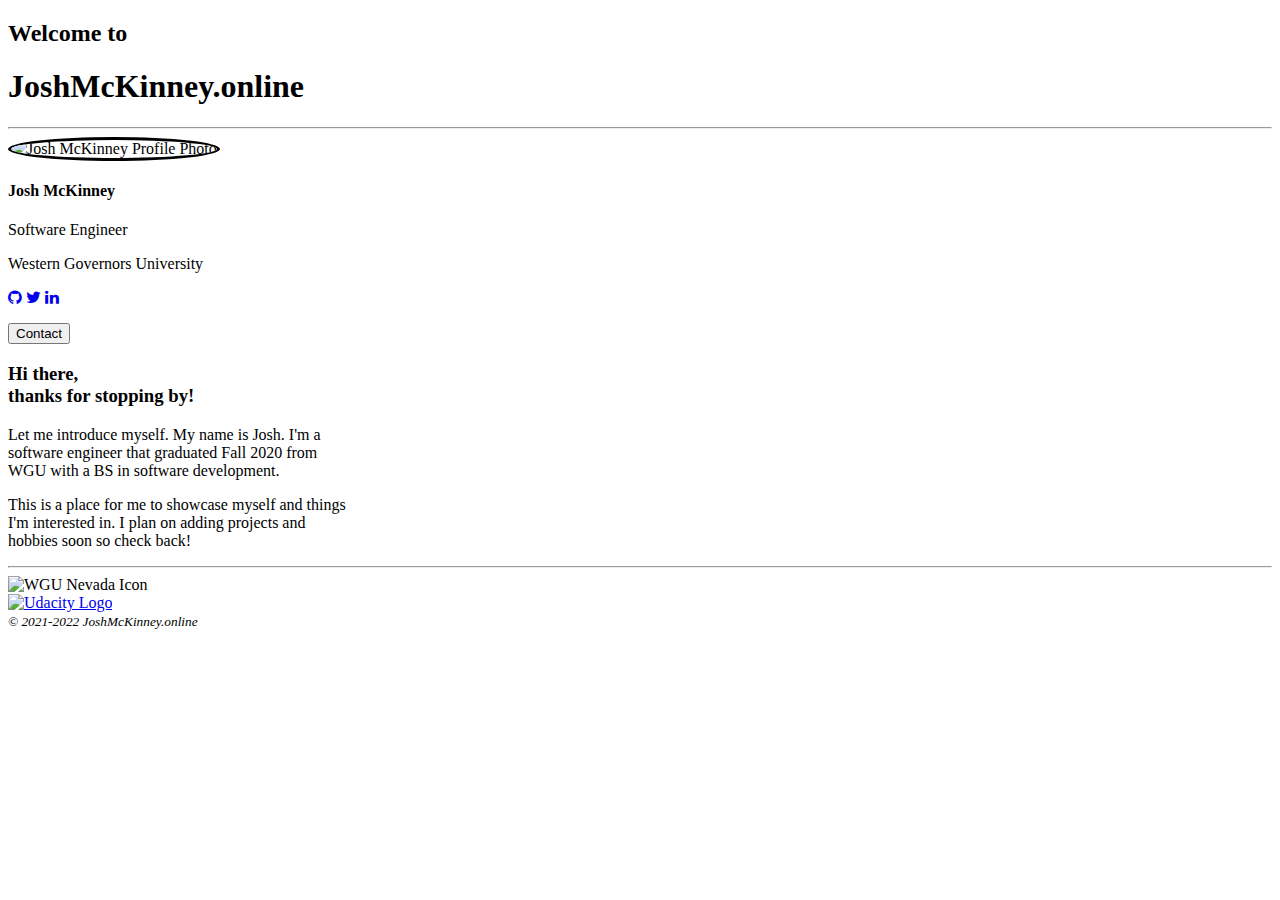
==== src/main/resources/static/index.html @ 51034ff0 "Update domain and copyright" ====
<!doctype html>
<html class="no-js" lang="en" xmlns="http://www.w3.org/1999/xhtml">

<head>
  <meta charset="utf-8">
  <title>JoshMcKinney.me</title>
  <meta name="description" content="Josh McKinney's Personal Website">
  <meta name="viewport" content="width=device-width, initial-scale=1">

  <link rel="manifest" href="site.webmanifest">
  <link rel="apple-touch-icon" href="icon.png">
  <!-- Place favicon.ico in the root directory -->

  <link rel="stylesheet" href="css/normalize.css">
  <link rel="stylesheet" href="css/main.css">

  <meta name="theme-color" content="#fafafa">
  <link rel="stylesheet" href="https://cdn.rawgit.com/konpa/devicon/df6431e323547add1b4cf45992913f15286456d3/devicon.min.css">
  <link rel="stylesheet" href="https://cdnjs.cloudflare.com/ajax/libs/font-awesome/4.7.0/css/font-awesome.min.css">
  <link href="https://fonts.googleapis.com/css?family=Open+Sans&display=swap" rel="stylesheet">
  <script>
    let lighton = true;
    function init() {
      $("div.cert-item").css({
        'border-bottom' : '1px solid',
        'border-bottom-color' : 'lightgrey'
      });
    };
  </script>

</head>

<body onload="init()">
  <!--[if IE]>
    <p class="browserupgrade">You are using an <strong>outdated</strong> browser. Please <a href="https://browsehappy.com/">upgrade your browser</a> to improve your experience and security.</p>
  <![endif]-->

  <!-- Add your site or application content here -->
  <header>
    <h2>Welcome to</h2>
    <h1>JoshMcKinney.online</h1>
  </header>
  <hr>
  <div id="outer">
    <div id="inner">
      <div class="flex-container">
        <div>
          <div class="card">
            <img id="profile" src="img/profile.png" alt="Josh McKinney Profile Photo" style="width:50%;border-radius: 50%;border-style: solid;">
            <h4>Josh McKinney</h4>
            <p class="title">Software Engineer</p>
            <p>Western Governors University</p>
            <a class="profile-icon" title="GitHub" href="https://github.com/joshmckinney" target="_blank"><i class="fa fa-github"></i></a>
            <a class="profile-icon" title="Twitter" href="https://twitter.com/itsjoshmckinney" target="_blank"><i class="fa fa-twitter"></i></a>
            <a class="profile-icon" title="LinkedIn" href="https://linkedin.com/in/checkoutmckinney" target="_blank"><i class="fa fa-linkedin"></i></a>
            <p><button onclick="javascript:window.location='mailto:jmckinney.dev@gmail.com'">Contact</button></p>
          </div>
        </div>
        <div style="width: 350px; text-align: left;">
          <h3>Hi there,<br>thanks for stopping by!</h3>
          <p>Let me introduce myself. My name is Josh. I'm a software engineer that graduated Fall 2020 from WGU with a BS in software development.</p>
          <p>This is a place for me to showcase myself and things I'm interested in. I plan on adding projects and hobbies soon so check back!</p>
        </div>
      </div>
    </div>
  </div>
<hr>
  <div class="flex-container">
    <i class="devicon devicon-android-plain"></i>
    <i class="devicon devicon-apache-plain-wordmark"></i>
    <i class="devicon devicon-bootstrap-plain-wordmark"></i>
    <i class="devicon devicon-cplusplus-plain-wordmark"></i>
    <i class="devicon devicon-css3-plain-wordmark"></i>
    <i class="devicon devicon-django-plain-wordmark"></i>
    <i class="devicon devicon-docker-plain-wordmark"></i>
    <i class="devicon devicon-git-plain-wordmark"></i>
    <i class="devicon devicon-heroku-plain-wordmark"></i>
    <i class="devicon devicon-html5-plain-wordmark"></i>
    <i class="devicon devicon-java-plain-wordmark"></i>
    <i class="devicon devicon-javascript-plain"></i>
    <i class="devicon devicon-jquery-plain-wordmark"></i>
    <i class="devicon devicon-linux-plain"></i>
    <i class="devicon devicon-mysql-plain-wordmark"></i>
    <i class="devicon devicon-nginx-plain-wordmark"></i>
    <i class="devicon devicon-postgresql-plain-wordmark"></i>
    <i class="devicon devicon-python-plain-wordmark"></i>
  </div>

  <script src="js/vendor/modernizr-3.7.1.min.js"></script>
  <script src="https://code.jquery.com/jquery-3.4.1.min.js" integrity="sha256-CSXorXvZcTkaix6Yvo6HppcZGetbYMGWSFlBw8HfCJo=" crossorigin="anonymous"></script>
  <script>window.jQuery || document.write('<script src="js/vendor/jquery-3.4.1.min.js"><\/script>')</script>
  <script src="js/plugins.js"></script>
  <script src="js/main.js"></script>

  <!-- Google Analytics: change UA-XXXXX-Y to be your site's ID. -->
  <!--<script>
    window.ga = function () { ga.q.push(arguments) }; ga.q = []; ga.l = +new Date;
    ga('create', 'UA-XXXXX-Y', 'auto'); ga('set','transport','beacon'); ga('send', 'pageview')
  </script>
  <script src="https://www.google-analytics.com/analytics.js" async></script>-->

  <div>
    <div class="flex-container">
      <div>
        <img class="school" alt="WGU Nevada Icon" title="BS. Software Developement" src="img/wgu-nv.png"><br>
      </div>
    </div>
    <div id="certs" class="flex-container">
      <div class="cert-item">
        <div data-iframe-width="150" data-iframe-height="150" data-share-badge-id="4a00d169-924d-4f0e-bf4d-c8fd26c47e15"></div><script async src="//cdn.youracclaim.com/assets/utilities/embed.js"></script>
      </div>
      <div class="cert-item">
        <div data-iframe-width="150" data-iframe-height="150" data-share-badge-id="b4de426a-108e-46c8-96f3-52151cb4d42d" data-share-badge-host="https://www.youracclaim.com"></div><script async src="//cdn.youracclaim.com/assets/utilities/embed.js"></script>
      </div>
      <div class="cert-item">
        <div data-iframe-width="150" data-iframe-height="150" data-share-badge-id="4034d39c-9452-4eab-bac0-e6731956ae2a"></div><script async src="//cdn.youracclaim.com/assets/utilities/embed.js"></script>
      </div>
    </div>
    <div class="flex-container">
      <div>
        <a href="https://confirm.udacity.com/GSUPLVFK"><img id="udacity" class="school" alt="Udacity Logo" title="FullStack NanoDegree" src="img/udacity.svg"></a><br>
      </div>
    </div>
  </div>
<footer>
  <small><em>&copy; 2021-2022 JoshMcKinney.online</em></small><br>
</footer>
</body>
</html>
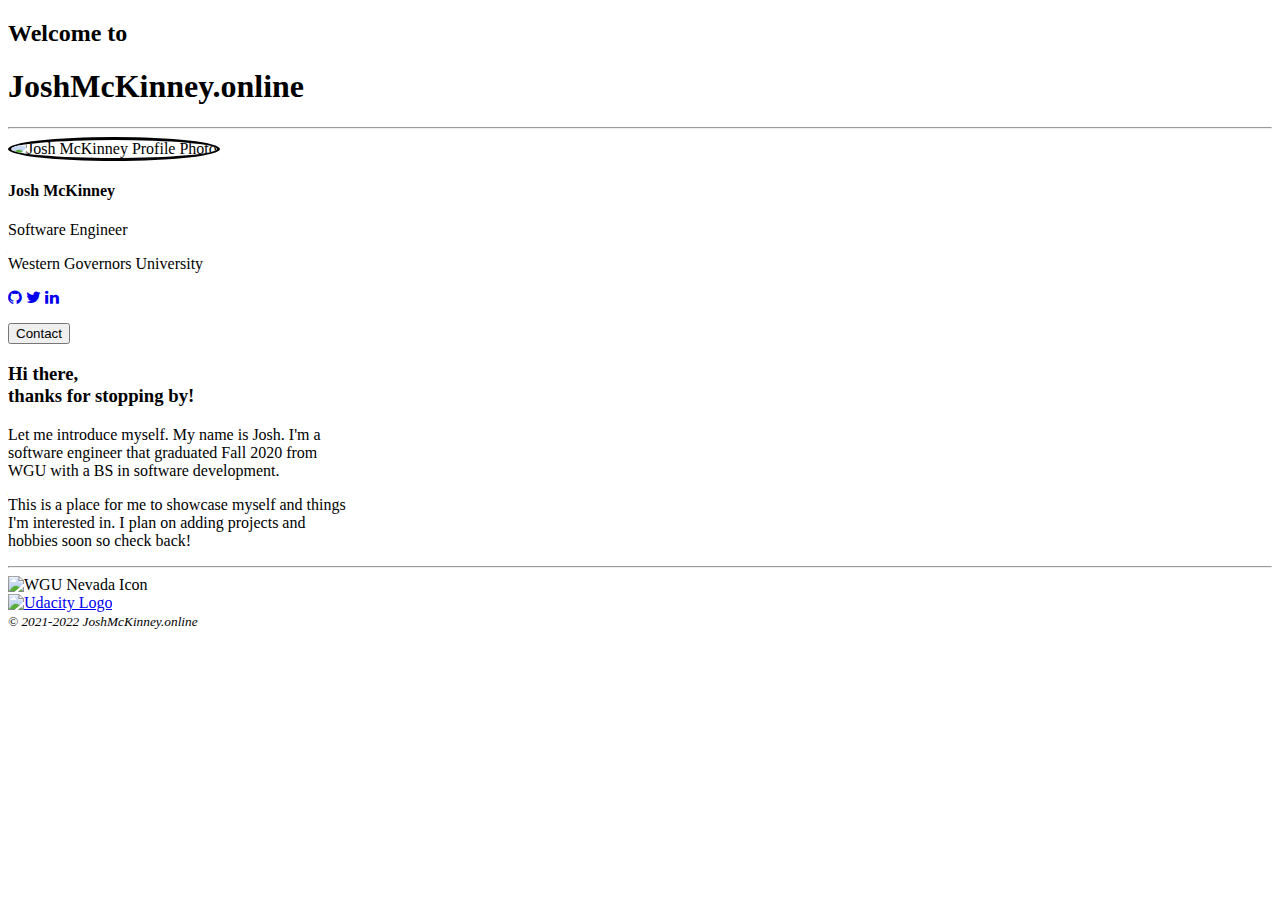
==== commit e7e60f70: "Remove A+" ====
--- a/src/main/resources/static/index.html
+++ b/src/main/resources/static/index.html
@@ -3,7 +3,7 @@
 
 <head>
   <meta charset="utf-8">
-  <title>JoshMcKinney.me</title>
+  <title>JoshMcKinney.online</title>
   <meta name="description" content="Josh McKinney's Personal Website">
   <meta name="viewport" content="width=device-width, initial-scale=1">
 
@@ -107,9 +107,6 @@
     </div>
     <div id="certs" class="flex-container">
       <div class="cert-item">
-        <div data-iframe-width="150" data-iframe-height="150" data-share-badge-id="4a00d169-924d-4f0e-bf4d-c8fd26c47e15"></div><script async src="//cdn.youracclaim.com/assets/utilities/embed.js"></script>
-      </div>
-      <div class="cert-item">
         <div data-iframe-width="150" data-iframe-height="150" data-share-badge-id="b4de426a-108e-46c8-96f3-52151cb4d42d" data-share-badge-host="https://www.youracclaim.com"></div><script async src="//cdn.youracclaim.com/assets/utilities/embed.js"></script>
       </div>
       <div class="cert-item">
